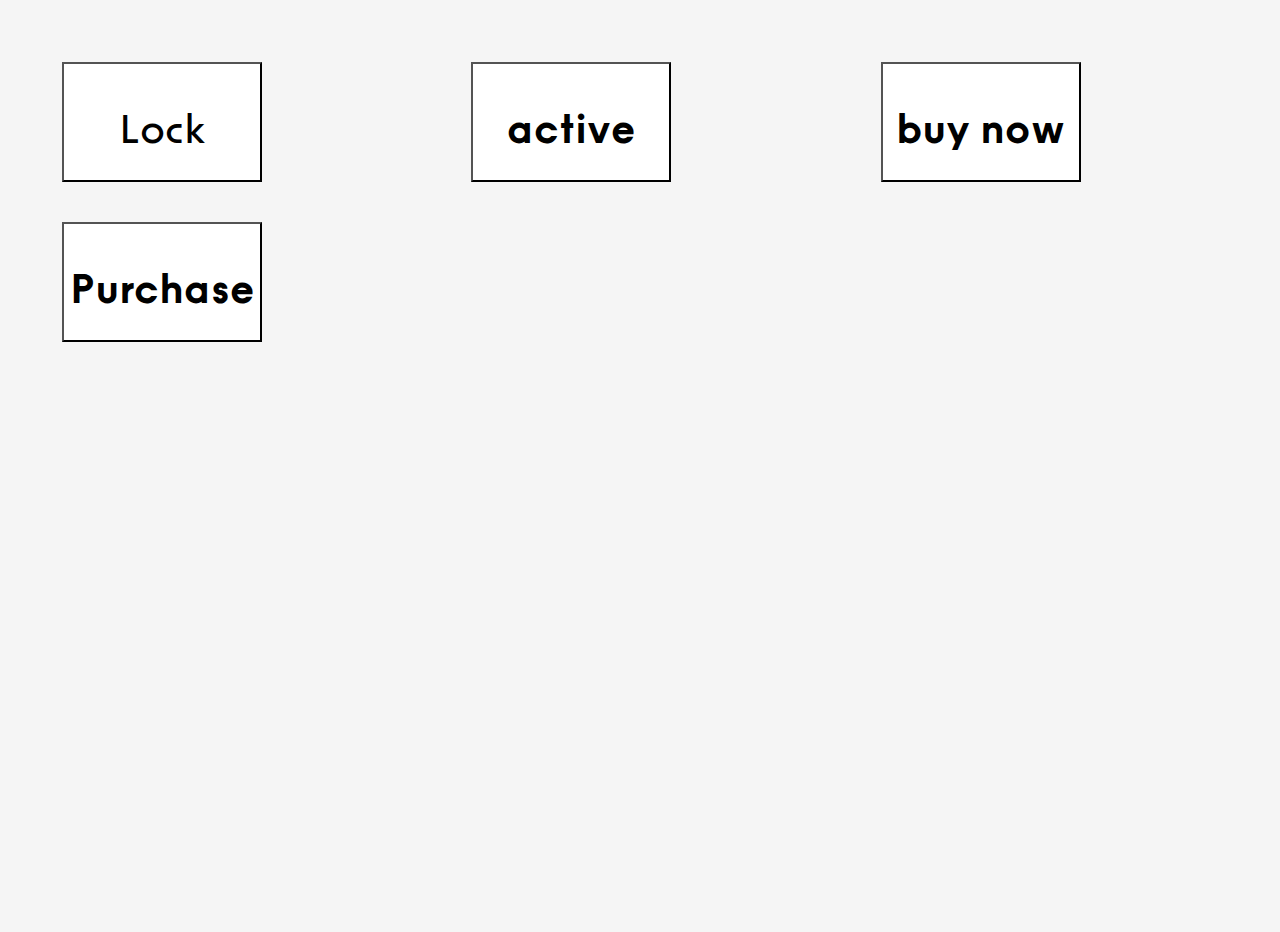
==== typography/variable/buttons/index.html @ 77df7b7e "Buttons sketch" ====
<!doctype html>
<html lang="en">

<head>
  <meta charset="utf-8" />
  <meta name="viewport" content="width=device-width, initial-scale=1.0" />
  <meta http-equiv="X-UA-Compatible" content="IE=edge" />
  <title>variable-js</title>
  <link rel="stylesheet" href="style.css">
  <link rel="stylesheet" href="../../base.css">
</head>

<body>
    
  <div class="grid-container">

    <button id="lock"> <p>Lock</p> </button> 
    <button id="acti"> <p>active</p> </button>
    <button id="buy"> <p>buy now</p> </button>
    <button id="purch"><p>Purchase</p></button>
  
  </div>
<script src="script.js"></script>
</body>

</html>
---- typography/variable/buttons/style.css ----
/*
See the README file for links on CSS animation
*/

@font-face {
  font-family: 'Funkis';
  src: url('FunkisMAUDemoGX.ttf');
}

html {
  box-sizing: border-box;
}
html,
body {
  padding: 0;
  margin: 1em;
  height: 100%;
}
*,
*:before,
*:after {
  box-sizing: inherit;
}
.grid-container {
  display: grid;
  grid-template-columns: auto auto auto;
  font-size: 6em;
  text-rendering: geometricPrecision;
  text-shadow: 0 0; /* a hack needed to improve rendering */
  padding: 10px;
}


#lock{
  font-family: 'Funkis';
  background-color: white;
  color: black;
  display: block;
  margin: 20px;
  text-align: center;
  width: 200px;
  height: 120px;
  font-size: 40px;
  font-variation-settings: 'wght' 100 , 'term' 100, 'wdth' 0;
}
#lock:hover{
  animation-name: smaller;
  animation-duration: 700ms;
  animation-delay: 10ms;
  animation-timing-function: ease-in-out;
  animation-iteration-count: 1;
  animation-direction: alternate;
  animation-fill-mode: forwards;
}
#lock:focus{
  font-variation-settings: 'wght' 100 , 'term' 0, 'wdth' 0;
  -webkit-animation-play-state: paused;
  animation-play-state: paused;
}
#acti{
  font-family: 'Funkis';
  background-color: white;
  color: black;
  display: block;
  margin: 20px;
  text-align: center;
  width: 200px;
  height: 120px;
  font-size: 40px;
  font-variation-settings: 'wght' 100, 'inktr' 100, 'term' 50, 'wdth' 0;
  animation-name: weightAnim;
  animation-duration: 1500ms;
  animation-delay: 0;
  animation-timing-function: ease-in-out;
  animation-iteration-count: infinite;
  animation-direction: alternate;
  animation-fill-mode: forwards;
}
#acti:focus {
  -webkit-animation-play-state: paused;
  animation-play-state: paused;
  
}
@keyframes weightAnim {
  0% {
    font-variation-settings: 'wght' 100,'inkt' 100, 'term' 50, 'wdth' 0, 'shrp' 100, 'dots' 100;
    
  }
  100% {
    font-variation-settings: 'wght' 100,'inkt' 0, 'term' 0, 'wdth' 0, 'shrp' 0, 'dots' 0;
    
  }
}
#purch{
  font-family: 'Funkis';
  background-color: white;
  color: black;
  display: block;
  margin: 20px;
  text-align: center;
  width: 200px;
  height: 120px;
  font-size: 40px;
  font-variation-settings: 'wght' 100, 'inktr' 100, 'term' 0, 'wdth' 0;
  animation-name: purchaseMe;
  animation-duration: 1000ms;
  animation-delay: 0;
  animation-timing-function: ease-in-out;
  animation-iteration-count: infinite;
  animation-direction: alternate;
  animation-fill-mode: forwards;
}
@keyframes purchaseMe {
  0% {
    font-variation-settings: 'wght' 100,'inkt' 100, 'term' 100, 'wdth' 0, 'shrp' 100, 'dots' 100;
    
  }
  100% {
    font-variation-settings: 'wght' 100,'inkt' 0, 'term' 0, 'wdth' 0, 'shrp' 0, 'dots' 0;
    
  }
}



#buy{
  font-family: 'Funkis';
  background-color:white;
  color: black;
  display: block;
  margin: 20px;
  text-align: center;
  width: 200px;
  height: 120px;
  font-size: 40px;
  font-variation-settings: 'wght' 100, 'inktr' 100,'shrp' 10, 'wdth' 0;
  animation-name: buyy;
  animation-duration: 500ms;
  animation-delay: 0;
  animation-timing-function: ease-in-out;
  animation-iteration-count: infinite;
  animation-direction: alternate;
  animation-fill-mode: forwards;
}
@keyframes buyy {
  0% {
    font-variation-settings: 'wght' 100,'inkt' 100, 'shrp' 10,'wdth' 0;
    
  }
  100% {
    font-variation-settings: 'wght' 100,'inkt' 0,'shrp' 0, 'wdth' 0;
    
  }
}
---- typography/base.css ----
html {
  box-sizing: border-box;
}
*, *:before, *:after {
  box-sizing: inherit;
}
body {
  background-color: whitesmoke;
  font-family: "Roboto", "Helvetica", "Arial", sans-serif;
  width: 100%;
  height: 100%;
}
h1 {
  color: darkred;
}
a, a:link, a:visited {
  color: darkred;
}
a:hover {
  color: black;
}
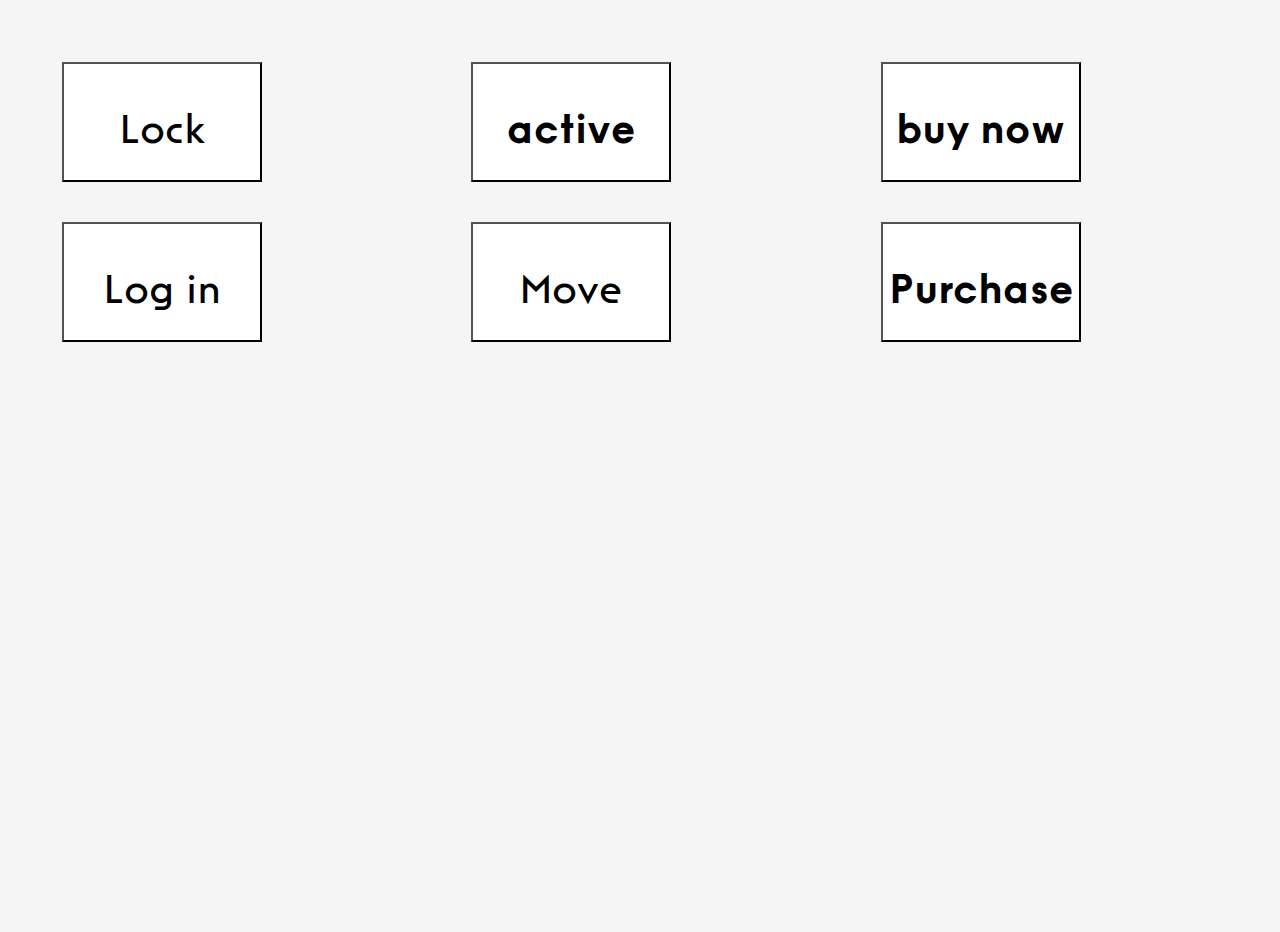
==== commit b66fcc01: "More Buttons added" ====
--- a/typography/variable/buttons/index.html
+++ b/typography/variable/buttons/index.html
@@ -17,8 +17,9 @@
     <button id="lock"> <p>Lock</p> </button> 
     <button id="acti"> <p>active</p> </button>
     <button id="buy"> <p>buy now</p> </button>
-    <button id="purch"><p>Purchase</p></button>
-  
+    <button id="log"><p>Log in</p></button>
+    <button id="mov"><p>Move</p></button>
+    <button id="purch"> <p>Purchase</p></button>
   </div>
 <script src="script.js"></script>
 </body>
--- a/typography/variable/buttons/style.css
+++ b/typography/variable/buttons/style.css
@@ -57,6 +57,78 @@
   -webkit-animation-play-state: paused;
   animation-play-state: paused;
 }
+#log{
+  font-family: 'Funkis';
+  background-color: white;
+  color: black;
+  display: block;
+  margin: 20px;
+  text-align: center;
+  width: 200px;
+  height: 120px;
+  font-size: 40px;
+  font-variation-settings: 'wght' 100 , 'term' 100, 'wdth' 0;
+}
+#log:hover{
+  animation-name: logIn;
+  animation-duration: 700ms;
+  animation-delay: 10ms;
+  animation-timing-function: ease-in-out;
+  animation-iteration-count: 1;
+  animation-direction: alternate;
+  animation-fill-mode: forwards;
+}
+#log:focus{
+  font-variation-settings: 'wght' 100 , 'term' 0, 'wdth' 0, 'dots' 100;
+  -webkit-animation-play-state: paused;
+  animation-play-state: paused;
+}
+@keyframes logIn {
+  0% {
+    font-variation-settings: 'wght' 100,'inkt' 100, 'term' 100, 'wdth' 0, 'shrp' 100, 'dots' 0;
+    
+  }
+  100% {
+    font-variation-settings: 'wght' 100,'inkt' 0, 'term' 0, 'wdth' 0, 'shrp' 0, 'dots' 100;
+    
+  }
+}
+#mov{
+  font-family: 'Funkis';
+  background-color: white;
+  color: black;
+  display: block;
+  margin: 20px;
+  text-align: center;
+  width: 200px;
+  height: 120px;
+  font-size: 40px;
+  font-variation-settings: 'wght' 100 , 'term' 100, 'wdth' 0, 'shrp'100;
+}
+#mov:hover{
+  animation-name: move;
+  animation-duration: 1000ms;
+  animation-delay: 0ms;
+  animation-timing-function: ease-in-out;
+  animation-iteration-count: 1;
+  animation-direction: alternate;
+  animation-fill-mode: forwards;
+}
+#mov:focus{
+  font-variation-settings: 'wght' 100 , 'term' 0, 'wdth' 0, 'dots' 0;
+  -webkit-animation-play-state: paused;
+  animation-play-state: paused;
+}
+@keyframes move {
+  0% {
+    font-variation-settings: 'wght' 100,'inkt' 100, 'term' 100, 'wdth' 0, 'shrp' 100, 'dots' 0;
+    
+  }
+  100% {
+    font-variation-settings: 'wght' 100,'inkt' 100, 'term' 0, 'wdth' 0, 'shrp' 0, 'dots' 0;
+    
+  }
+}
 #acti{
   font-family: 'Funkis';
   background-color: white;
